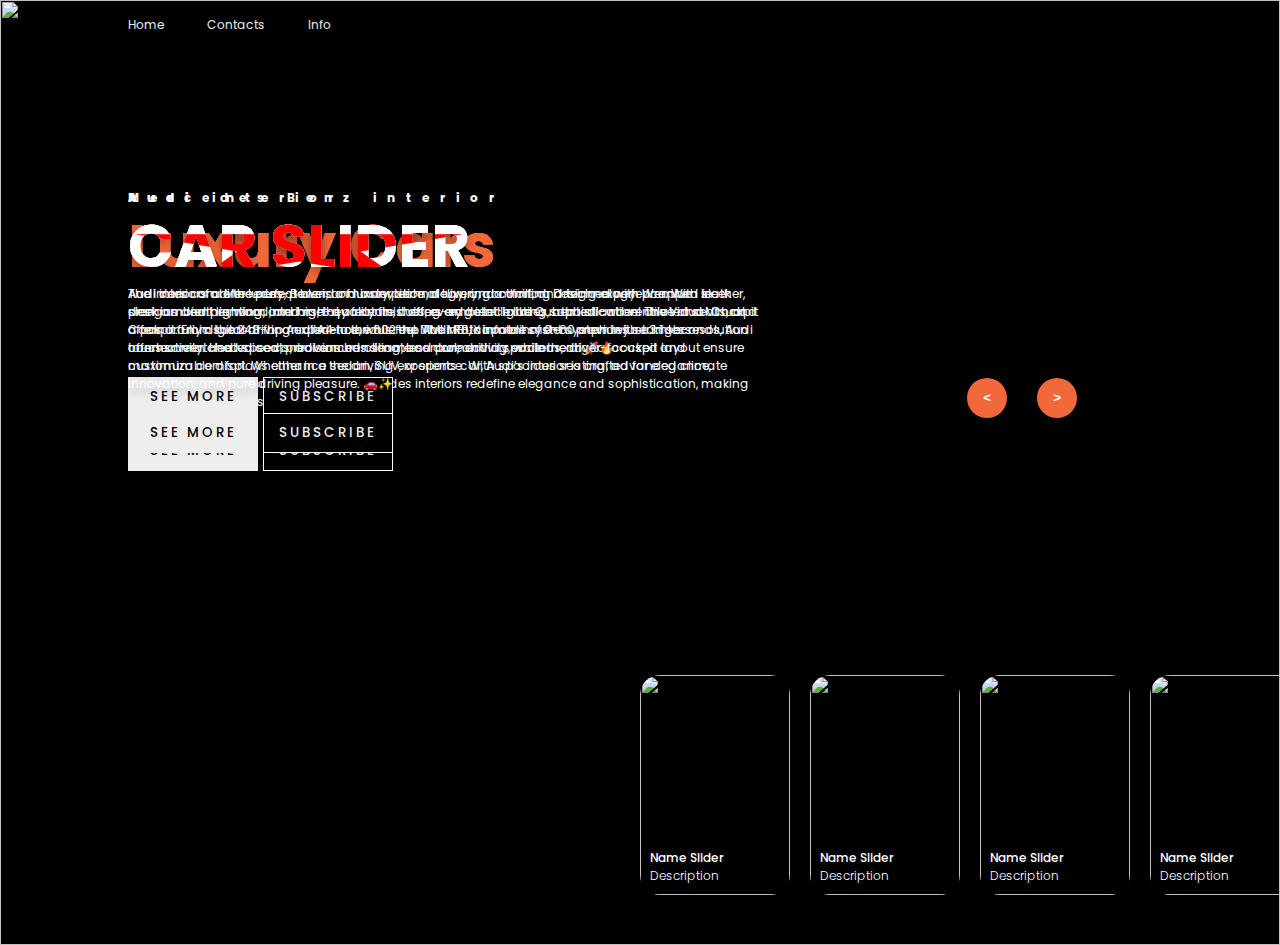
==== index.html @ b03be8ae "first commit" ====
<!DOCTYPE html>
<html lang="en">
<head>
    <meta charset="UTF-8">
    <meta name="viewport" content="width=device-width, initial-scale=1.0">
    <title>Document</title>
    <link rel="stylesheet" href="style.css">
</head>
<body>
    <header>
        <nav>
            <a href="">Home</a>
            <a href="">Contacts</a>
            <a href="">Info</a>
        </nav>
    </header>

    <!-- carousel -->
    <div class="carousel">
        <!-- list item -->
        <div class="list">
            <div class="item">
                <img src="https://images.pexels.com/photos/3729464/pexels-photo-3729464.jpeg?auto=compress&cs=tinysrgb&w=600">
                 <!-- <iframe src="https://youtu.be/JIVp3erJDMo?feature=shared" frameborder="0"></iframe> -->
                <div class="content">
                    <div class="author">Mercedes Benz</div>
                    <div class="title first-jj jj">CAR SLIDER</div>
                    <div class="title jj">CAR SLIDER</div>
                    <div class="topic">Luxury Cars</div>
                    <div class="des">
                        <!-- lorem 50 -->
                       Mercedes-Benz is the epitome of luxury, performance, and innovation, delivering a world-class driving experience. Known for its sleek design and premium craftsmanship, every model features high-quality materials, ambient lighting, and cutting-edge technology like the MBUX infotainment system and digital cockpit. With powerful engines ranging from 255-hp turbocharged four-cylinders to 791-hp hybrid V8s, Mercedes offers both smooth comfort and exhilarating speed. Whether it's a luxury sedan, a high-performance AMG, or an elegant SUV, Mercedes-Benz combines prestige, power, and sophistication like no other. 🚗✨
                    </div>
                    <div class="buttons">
                        <button>SEE MORE</button>
                        <button>SUBSCRIBE</button>
                    </div>
                </div>
            </div>
            <div class="item">
                <img src="https://images.pexels.com/photos/1104764/pexels-photo-1104764.jpeg?auto=compress&cs=tinysrgb&w=600">
                <div class="content">
                    <div class="author">Mercedes Benz interior</div>
                     <div class="title first-jj jj">CAR SLIDER</div>
                    <div class="title jj">CAR SLIDER</div>
                    <div class="topic">Luxury Cars</div>
                    <div class="des">
                       The interior of a Mercedes-Benz is a masterpiece of luxury, comfort, and technology. Wrapped in premium leather, wood, and metal accents, it offers ambient lighting, heated and ventilated seats, and a panoramic sunroof for an ultra-luxurious feel. The MBUX infotainment system with a high-resolution touchscreen and voice control ensures seamless connectivity, while the digital cockpit and customizable displays enhance the driving experience. With spacious seating, advanced climate control, and top-tier sound systems, Mercedes interiors redefine elegance and sophistication, making every ride a first-class experience. 🚗✨
                    </div>
                    <div class="buttons">
                        <button>SEE MORE</button>
                        <button>SUBSCRIBE</button>
                    </div>
                </div>
            </div>
            <!-- <div class="item">
                <img src="https://images.pexels.com/photos/241316/pexels-photo-241316.jpeg?auto=compress&cs=tinysrgb&w=600">
                <div class="content">
                    <div class="author">LUNDEV</div>
                    <div class="title first-jj jj">CAR SLIDER</div>
                    <div class="title jj">CAR SLIDER</div>
                    <div class="topic">Luxury Cars</div>
                    <div class="des">
                        Lorem ipsum dolor, sit amet consectetur adipisicing elit. Ut sequi, rem magnam nesciunt minima placeat, itaque eum neque officiis unde, eaque optio ratione aliquid assumenda facere ab et quasi ducimus aut doloribus non numquam. Explicabo, laboriosam nisi reprehenderit tempora at laborum natus unde. Ut, exercitationem eum aperiam illo illum laudantium?
                    </div>
                    <div class="buttons">
                        <button>SEE MORE</button>
                        <button>SUBSCRIBE</button>
                    </div>
                </div>
            </div> -->
            <div class="item">
                <img src="https://images.pexels.com/photos/30209967/pexels-photo-30209967/free-photo-of-vibrant-red-audi-sports-car-in-ankara-turkiye.jpeg?auto=compress&cs=tinysrgb&w=600">
                <div class="content">
                    <div class="author">Audi </div>
                     <div class="title first-jj jj">CAR SLIDER</div>
                    <div class="title jj">CAR SLIDER</div>
                    <div class="topic">Luxury Cars</div>
                    <div class="des">
                       Audi cars combine luxury, power, and innovation, delivering a thrilling driving experience. With sleek designs and premium interiors, they feature cutting-edge tech like Quattro all-wheel drive and Virtual Cockpit. From the 248-hp Audi A4 to the 602-hp Audi R8, capable of 0-60 mph in just 3.1 seconds, Audi offers unmatched speed, precision handling, and pure driving excitement. 🚀🔥
                    </div>
                    <div class="buttons">
                        <button>SEE MORE</button>
                        <button>SUBSCRIBE</button>
                    </div>
                </div>
            </div>
            <div class="item">
                <img src="https://images.pexels.com/photos/18371003/pexels-photo-18371003/free-photo-of-dashboard-in-audi-car.jpeg?auto=compress&cs=tinysrgb&w=600">
                <div class="content">
                    <div class="author">Audi interior</div>
                    <div class="title first-jj jj">CAR SLIDER</div>
                    <div class="title jj">CAR SLIDER</div>
                    <div class="topic">Luxury Cars</div>
                    <div class="des">
                       Audi interiors are the perfect blend of luxury, technology, and comfort. Designed with premium leather, sleek ambient lighting, and high-quality finishes, every detail exudes sophistication. The Virtual Cockpit offers a fully digital driving experience, while the MMI infotainment system provides seamless connectivity. Heated seats, advanced climate control, and a spacious, driver-focused layout ensure maximum comfort. Whether in a sedan, SUV, or sports car, Audi’s interior is crafted for elegance, innovation, and pure driving pleasure. 🚗✨
                    </div>
                    <div class="buttons">
                        <button>SEE MORE</button>
                        <button>SUBSCRIBE</button>
                    </div>
                </div>
            </div>
        </div>
        <!-- list thumnail -->
        <div class="thumbnail">
            <div class="item">
                <img src="https://images.pexels.com/photos/3729464/pexels-photo-3729464.jpeg?auto=compress&cs=tinysrgb&w=600">
                <div class="content">
                    <div class="title">
                        Name Slider
                    </div>

                    <div class="description">
                        Description
                    </div>
                </div>
            </div>
            <div class="item">
                <img src="https://images.pexels.com/photos/1104764/pexels-photo-1104764.jpeg?auto=compress&cs=tinysrgb&w=600">
                <div class="content">
                    <div class="title">
                        Name Slider
                    </div>
                    <div class="description">
                        Description
                    </div>
                </div>
            </div>
            <!-- <div class="item">
                <img src="https://images.pexels.com/photos/241316/pexels-photo-241316.jpeg?auto=compress&cs=tinysrgb&w=600">
                <div class="content">
                    <div class="title">
                        Name Slider
                    </div>
                    <div class="description">
                        Description
                    </div>
                </div>
            </div> -->
            <div class="item">
                <img src="https://images.pexels.com/photos/30209967/pexels-photo-30209967/free-photo-of-vibrant-red-audi-sports-car-in-ankara-turkiye.jpeg?auto=compress&cs=tinysrgb&w=600">
                <div class="content">
                    <div class="title">
                        Name Slider
                    </div>
                    <div class="description">
                        Description
                    </div>
                </div>
            </div>
            <div class="item">
                <img src="https://images.pexels.com/photos/18371003/pexels-photo-18371003/free-photo-of-dashboard-in-audi-car.jpeg?auto=compress&cs=tinysrgb&w=600">
                <div class="content">
                    <div class="title">
                        Name Slider
                    </div>
                    <div class="description">
                        Description
                    </div>
                </div>
            </div>
        </div>
        <!-- next prev -->

        <div class="arrows">
            <button id="prev"><</button>
            <button id="next">></button>
        </div>
        <!-- time running -->
        <div class="time"></div>
    </div>

    <script src="app.js"></script>
</body>
</html>
---- style.css ----
@import url('https://fonts.googleapis.com/css2?family=Poppins:ital,wght@0,100;0,200;0,300;0,400;0,500;0,600;0,700;0,800;0,900;1,100;1,200;1,300;1,400;1,500;1,600;1,700;1,800;1,900&display=swap');
html{
    overflow-x: hidden;

}
body{
    margin: 0;
    background-color: #000;
    color: #eee;
    font-family: Poppins;
    font-size: 12px;
}
a{
    text-decoration: none;
}
header{
    width: 1140px;
    max-width: 80%;
    margin: auto;
    height: 50px;
    display: flex;
    align-items: center;
    position: relative;
    z-index: 100;
}
header a{
    color: #eee;
    margin-right: 40px;
}
/* carousel */
.carousel{
    height: 105vh;
    margin-top: -50px;
    width: 100vw;
    overflow: hidden;
    position: relative;
}
.carousel .list .item{
    width: 100%;
    height: 100%;
    position: absolute;
    inset: 0 0 0 0;
    margin: 0 auto;
}
.carousel .list .item img{
    width: 100%;
    height: 100%;
    object-fit: cover;
    /* aspect-ratio: 1 / 3; */
}
.carousel .list .item .content{
    position: absolute;
    top: 20%;
    width: 1140px;
    max-width: 80%;
    left: 50%;
    transform: translateX(-50%);
    padding-right: 30%;
    box-sizing: border-box;
    color: #fff;
    text-shadow: 0 5px 10px #0004;
    /* z-index: 1000; */
}
.carousel .list .item .author{
    font-weight: bold;
    letter-spacing: 10px;
}
.carousel .list .item .title,
.carousel .list .item .topic{
    font-size: 5em;
    font-weight: bold;
    line-height: 1.3em;
}
.carousel .list .item .topic{
    color: #f1683a;
}
.carousel .list .item .buttons{
    display: grid;
    grid-template-columns: repeat(2, 130px);
    grid-template-rows: 40px;
    gap: 5px;
    margin-top: 20px;
}
.carousel .list .item .buttons button{
    border: none;
    background-color: #eee;
    letter-spacing: 3px;
    font-family: Poppins;
    font-weight: 500;
    cursor: pointer;
}
.carousel .list .item .buttons button:nth-child(2){
    background-color: black;
    border: 1px solid #fff;
    color: #eee;
}
/* thumbail */
.thumbnail{
    position: absolute;
    bottom: 50px;
    left: 50%;
    width: max-content;
    z-index: -1;
    display: flex;
    gap: 20px;
}
.thumbnail .item{
    width: 150px;
    height: 220px;
    flex-shrink: 0;
    position: relative;
}
.thumbnail .item img{
    width: 100%;
    height: 100%;
    object-fit: cover;
    border-radius: 20px;
}
.thumbnail .item .content{
    color: #fff;
    position: absolute;
    bottom: 10px;
    left: 10px;
    right: 10px;
}
.thumbnail .item .content .title{
    font-weight: 500;
}
.thumbnail .item .content .description{
    font-weight: 300;
}
/* arrows */
.arrows{
    position: absolute;
    top: 40%;
    right: 1%;
    z-index: 100;
    width: 300px;
    max-width: 30%;
    display: flex;
    gap: 30px;
    align-items: center;
}
.arrows button{
    width: 40px;
    height: 40px;
    border-radius: 50%;
    background-color: #f1683a;
    border: none;
    color: #fff;
    font-family: monospace;
    font-weight: bold;
    transition: .5s;
}
.arrows button:hover{
    background-color: #fff;
    color: #000;
    background-color: grey;
}

/* animation */
.carousel .list .item:nth-child(1){
    z-index: 1;
}

/* animation text in first item */

.carousel .list .item:nth-child(1) .content .author,
/* .carousel .list .item:nth-child(1) .content .title, */
.carousel .list .item:nth-child(1) .content .topic,
.carousel .list .item:nth-child(1) .content .des,
.carousel .list .item:nth-child(1) .content .buttons
{
    transform: translateY(50px);
    filter: blur(20px);
    opacity: 0;
    animation: showContent .5s 1s linear 1 forwards;
    /* z-index: 1000; */
}

.carousel .list .item:nth-child(1) .content .title{
    transform: translateY(50px);
    filter: blur(20px);
    opacity: 0;
    animation-delay: 1.2s!important;
     /* animation: showContent .5s 1s linear 1 forwards, meh 3s ease-out infinite alternate; */
}
.carousel .list .item:nth-child(1) .content .topic{
    animation-delay: 1.4s!important;
    margin: 4rem 0 ;
}
.carousel .list .item:nth-child(1) .content .des{
    animation-delay: 1.6s!important;
    position: relative;
    color: #fff;
    font-weight: 800;
    font-size: 17px;
    /* z-index: 1000; */
    /* max-width: 500px; */
    /* border: 2px solid red; */
}
.carousel .list .item:nth-child(1) .content .buttons{
    animation-delay: 1.8s!important;
}
/* create animation when next click */
.carousel.next .list .item:nth-child(1) img{
    width: 150px;
    height: 220px;
    position: absolute;
    bottom: 50px;
    left: 50%;
    border-radius: 30px;
    animation: showImage .5s linear 1 forwards;
}

@keyframes showContent{
    to{
        transform: translateY(0px);
        filter: blur(0px);
        opacity: 1;
    /* z-index: 1000; */
    }
}


@keyframes showImage{
    to{
        bottom: 0;
        left: 0;
        width: 100%;
        height: 100%;
        border-radius: 0;
    }
}

/* .jj */
.jj {
    position: absolute;
    animation: showContent .5s 1s linear 1 forwards; 
}

.first-jj{
    color: white;
}

.jj + .jj {
    -webkit-text-fill-color: red;
    z-index: 20;
     clip-path: polygon(50% 0%, 61% 35%, 98% 35%, 68% 57%, 79% 91%, 
                       50% 70%, 21% 91%, 32% 57%, 2% 35%, 39% 35%);
    /* animation: meh 3s ease-out infinite alternate; */
     animation: showContent .5s 1s linear 1 forwards, meh 3s ease-out infinite alternate;
}

@keyframes meh {
    from {
        clip-path: polygon(100% 0, 100% 100%, 20% 100%, 61% 91%, 94% 47%);
    }
    50% {
        clip-path: polygon(100% 0, 100% 100%, 20% 100%, 59% 52%, 74% 13%);
    }
    to {
        clip-path: polygon(100% 0, 100% 100%, 0 100%, 0 85%, 87% 41%);
    }
}



.carousel.next .thumbnail .item:nth-last-child(1){
    overflow: hidden;
    animation: showThumbnail .5s linear 1 forwards;
}
.carousel.prev .list .item img{
    z-index: 100;
}
@keyframes showThumbnail{
    from{
        width: 0;
        opacity: 0;
    }
}
.carousel.next .thumbnail{
    animation: effectNext .5s linear 1 forwards;
}

@keyframes effectNext{
    from{
        transform: translateX(150px);
    }
}

/* running time */

.carousel .time{
    position: absolute;
    z-index: 1000;
    width: 0%;
    height: 3px;
    /* background-color: #f1683a; */
    background-color: #fff;
    left: 0;
    top: 0;
}

.carousel.next .time,
.carousel.prev .time{
    animation: runningTime 3s linear 1 forwards;
}
@keyframes runningTime{
    from{ width: 100%}
    to{width: 0}
}


/* prev click */

.carousel.prev .list .item:nth-child(2){
    z-index: 2;
}

.carousel.prev .list .item:nth-child(2) img{
    animation: outFrame 0.5s linear 1 forwards;
    position: absolute;
    bottom: 0;
    left: 0;
}
@keyframes outFrame{
    to{
        width: 150px;
        height: 220px;
        bottom: 50px;
        left: 50%;
        border-radius: 20px;
    }
}

.carousel.prev .thumbnail .item:nth-child(1){
    overflow: hidden;
    opacity: 0;
    animation: showThumbnail .5s linear 1 forwards;
}
.carousel.next .arrows button,
.carousel.prev .arrows button{
    pointer-events: none;
}
.carousel.prev .list .item:nth-child(2) .content .author,
.carousel.prev .list .item:nth-child(2) .content .title,
.carousel.prev .list .item:nth-child(2) .content .topic,
.carousel.prev .list .item:nth-child(2) .content .des,
.carousel.prev .list .item:nth-child(2) .content .buttons
{
    animation: contentOut 1.5s linear 1 forwards!important;
}

@keyframes contentOut{
    to{
        transform: translateY(-150px);
        filter: blur(20px);
        opacity: 0;
    }
}
@media screen and (max-width: 678px) {
    .carousel .list .item .content{
        padding-right: 0;
    }
    .carousel .list .item .content .title{
        font-size: 30px;
    }
}
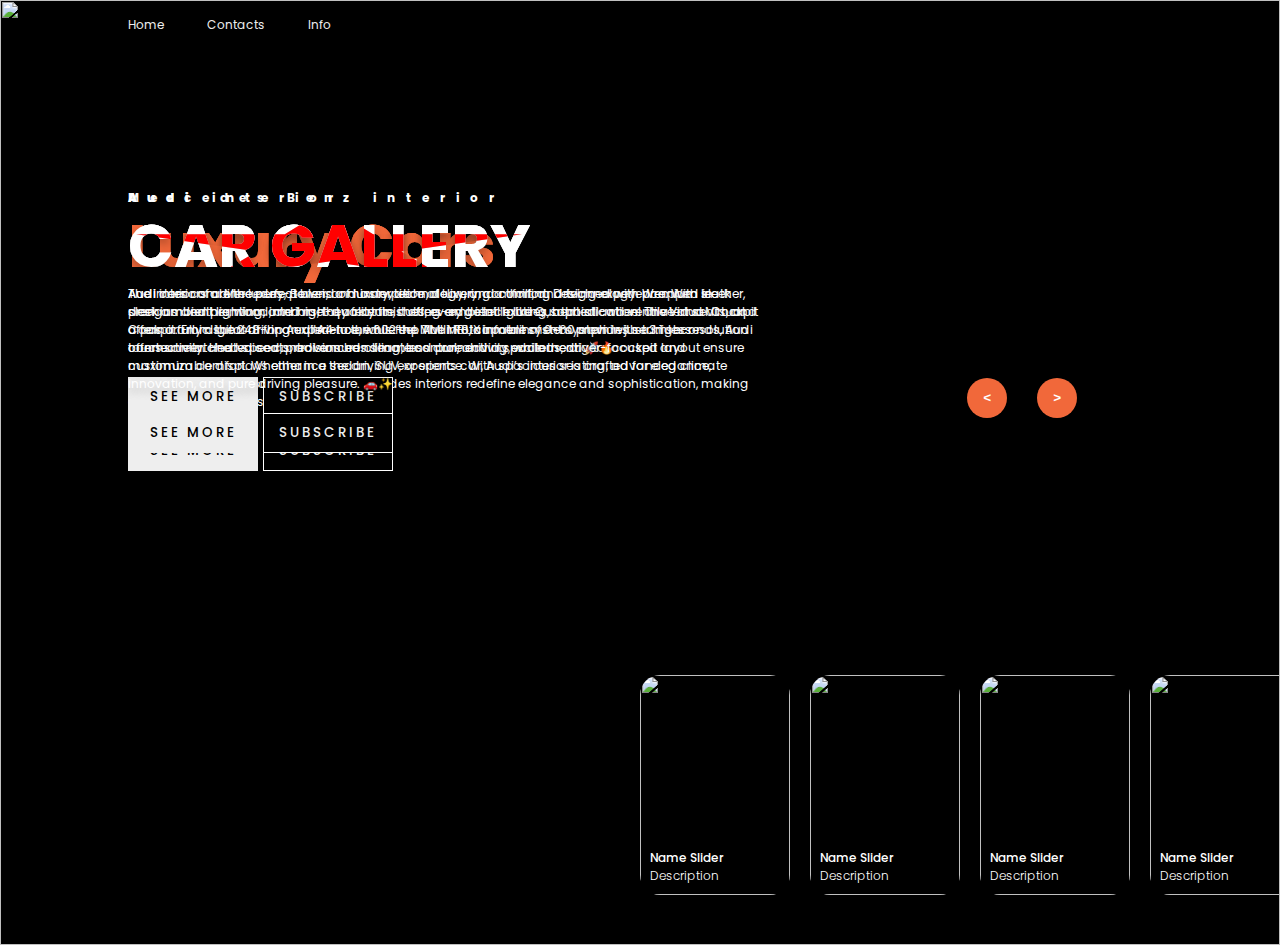
==== commit aabfc172: "commit" ====
--- a/index.html
+++ b/index.html
@@ -3,7 +3,8 @@
 <head>
     <meta charset="UTF-8">
     <meta name="viewport" content="width=device-width, initial-scale=1.0">
-    <title>Document</title>
+    <link rel="icon" type="image/svg+xml" href="https://th.bing.com/th/id/OIP._1xuVPwUz9kbxe61H5-llAHaE8?w=271&h=180&c=7&r=0&o=5&pid=1.7" />
+    <title>Car Gallery</title>
     <link rel="stylesheet" href="style.css">
 </head>
 <body>
@@ -24,8 +25,8 @@
                  <!-- <iframe src="https://youtu.be/JIVp3erJDMo?feature=shared" frameborder="0"></iframe> -->
                 <div class="content">
                     <div class="author">Mercedes Benz</div>
-                    <div class="title first-jj jj">CAR SLIDER</div>
-                    <div class="title jj">CAR SLIDER</div>
+                    <div class="title first-jj jj">CAR GALLERY</div>
+                    <div class="title jj">CAR GALLERY</div>
                     <div class="topic">Luxury Cars</div>
                     <div class="des">
                         <!-- lorem 50 -->
@@ -41,8 +42,8 @@
                 <img src="https://images.pexels.com/photos/1104764/pexels-photo-1104764.jpeg?auto=compress&cs=tinysrgb&w=600">
                 <div class="content">
                     <div class="author">Mercedes Benz interior</div>
-                     <div class="title first-jj jj">CAR SLIDER</div>
-                    <div class="title jj">CAR SLIDER</div>
+                     <div class="title first-jj jj">CAR GALLERY</div>
+                    <div class="title jj">CAR GALLERY</div>
                     <div class="topic">Luxury Cars</div>
                     <div class="des">
                        The interior of a Mercedes-Benz is a masterpiece of luxury, comfort, and technology. Wrapped in premium leather, wood, and metal accents, it offers ambient lighting, heated and ventilated seats, and a panoramic sunroof for an ultra-luxurious feel. The MBUX infotainment system with a high-resolution touchscreen and voice control ensures seamless connectivity, while the digital cockpit and customizable displays enhance the driving experience. With spacious seating, advanced climate control, and top-tier sound systems, Mercedes interiors redefine elegance and sophistication, making every ride a first-class experience. 🚗✨
@@ -57,8 +58,8 @@
                 <img src="https://images.pexels.com/photos/241316/pexels-photo-241316.jpeg?auto=compress&cs=tinysrgb&w=600">
                 <div class="content">
                     <div class="author">LUNDEV</div>
-                    <div class="title first-jj jj">CAR SLIDER</div>
-                    <div class="title jj">CAR SLIDER</div>
+                    <div class="title first-jj jj">CAR GALLERY</div>
+                    <div class="title jj">CAR GALLERY</div>
                     <div class="topic">Luxury Cars</div>
                     <div class="des">
                         Lorem ipsum dolor, sit amet consectetur adipisicing elit. Ut sequi, rem magnam nesciunt minima placeat, itaque eum neque officiis unde, eaque optio ratione aliquid assumenda facere ab et quasi ducimus aut doloribus non numquam. Explicabo, laboriosam nisi reprehenderit tempora at laborum natus unde. Ut, exercitationem eum aperiam illo illum laudantium?
@@ -73,8 +74,8 @@
                 <img src="https://images.pexels.com/photos/30209967/pexels-photo-30209967/free-photo-of-vibrant-red-audi-sports-car-in-ankara-turkiye.jpeg?auto=compress&cs=tinysrgb&w=600">
                 <div class="content">
                     <div class="author">Audi </div>
-                     <div class="title first-jj jj">CAR SLIDER</div>
-                    <div class="title jj">CAR SLIDER</div>
+                     <div class="title first-jj jj">CAR GALLERY</div>
+                    <div class="title jj">CAR GALLERY</div>
                     <div class="topic">Luxury Cars</div>
                     <div class="des">
                        Audi cars combine luxury, power, and innovation, delivering a thrilling driving experience. With sleek designs and premium interiors, they feature cutting-edge tech like Quattro all-wheel drive and Virtual Cockpit. From the 248-hp Audi A4 to the 602-hp Audi R8, capable of 0-60 mph in just 3.1 seconds, Audi offers unmatched speed, precision handling, and pure driving excitement. 🚀🔥
@@ -89,8 +90,8 @@
                 <img src="https://images.pexels.com/photos/18371003/pexels-photo-18371003/free-photo-of-dashboard-in-audi-car.jpeg?auto=compress&cs=tinysrgb&w=600">
                 <div class="content">
                     <div class="author">Audi interior</div>
-                    <div class="title first-jj jj">CAR SLIDER</div>
-                    <div class="title jj">CAR SLIDER</div>
+                    <div class="title first-jj jj">CAR GALLERY</div>
+                    <div class="title jj">CAR GALLERY</div>
                     <div class="topic">Luxury Cars</div>
                     <div class="des">
                        Audi interiors are the perfect blend of luxury, technology, and comfort. Designed with premium leather, sleek ambient lighting, and high-quality finishes, every detail exudes sophistication. The Virtual Cockpit offers a fully digital driving experience, while the MMI infotainment system provides seamless connectivity. Heated seats, advanced climate control, and a spacious, driver-focused layout ensure maximum comfort. Whether in a sedan, SUV, or sports car, Audi’s interior is crafted for elegance, innovation, and pure driving pleasure. 🚗✨
--- a/style.css
+++ b/style.css
@@ -2,7 +2,7 @@
 @import url('https://fonts.googleapis.com/css2?family=Poppins:ital,wght@0,100;0,200;0,300;0,400;0,500;0,600;0,700;0,800;0,900;1,100;1,200;1,300;1,400;1,500;1,600;1,700;1,800;1,900&display=swap');
 html{
     overflow-x: hidden;
-
+    overflow-y: auto;
 }
 body{
     margin: 0;
@@ -361,10 +361,16 @@
     }
 }
 @media screen and (max-width: 678px) {
+    .carousel{
+    height: 120vh;
+}
     .carousel .list .item .content{
         padding-right: 0;
     }
     .carousel .list .item .content .title{
         font-size: 30px;
     }
-}
+    .carousel .list .item:nth-child(1) .content .des{
+    font-size: 14px;
+}
+}
